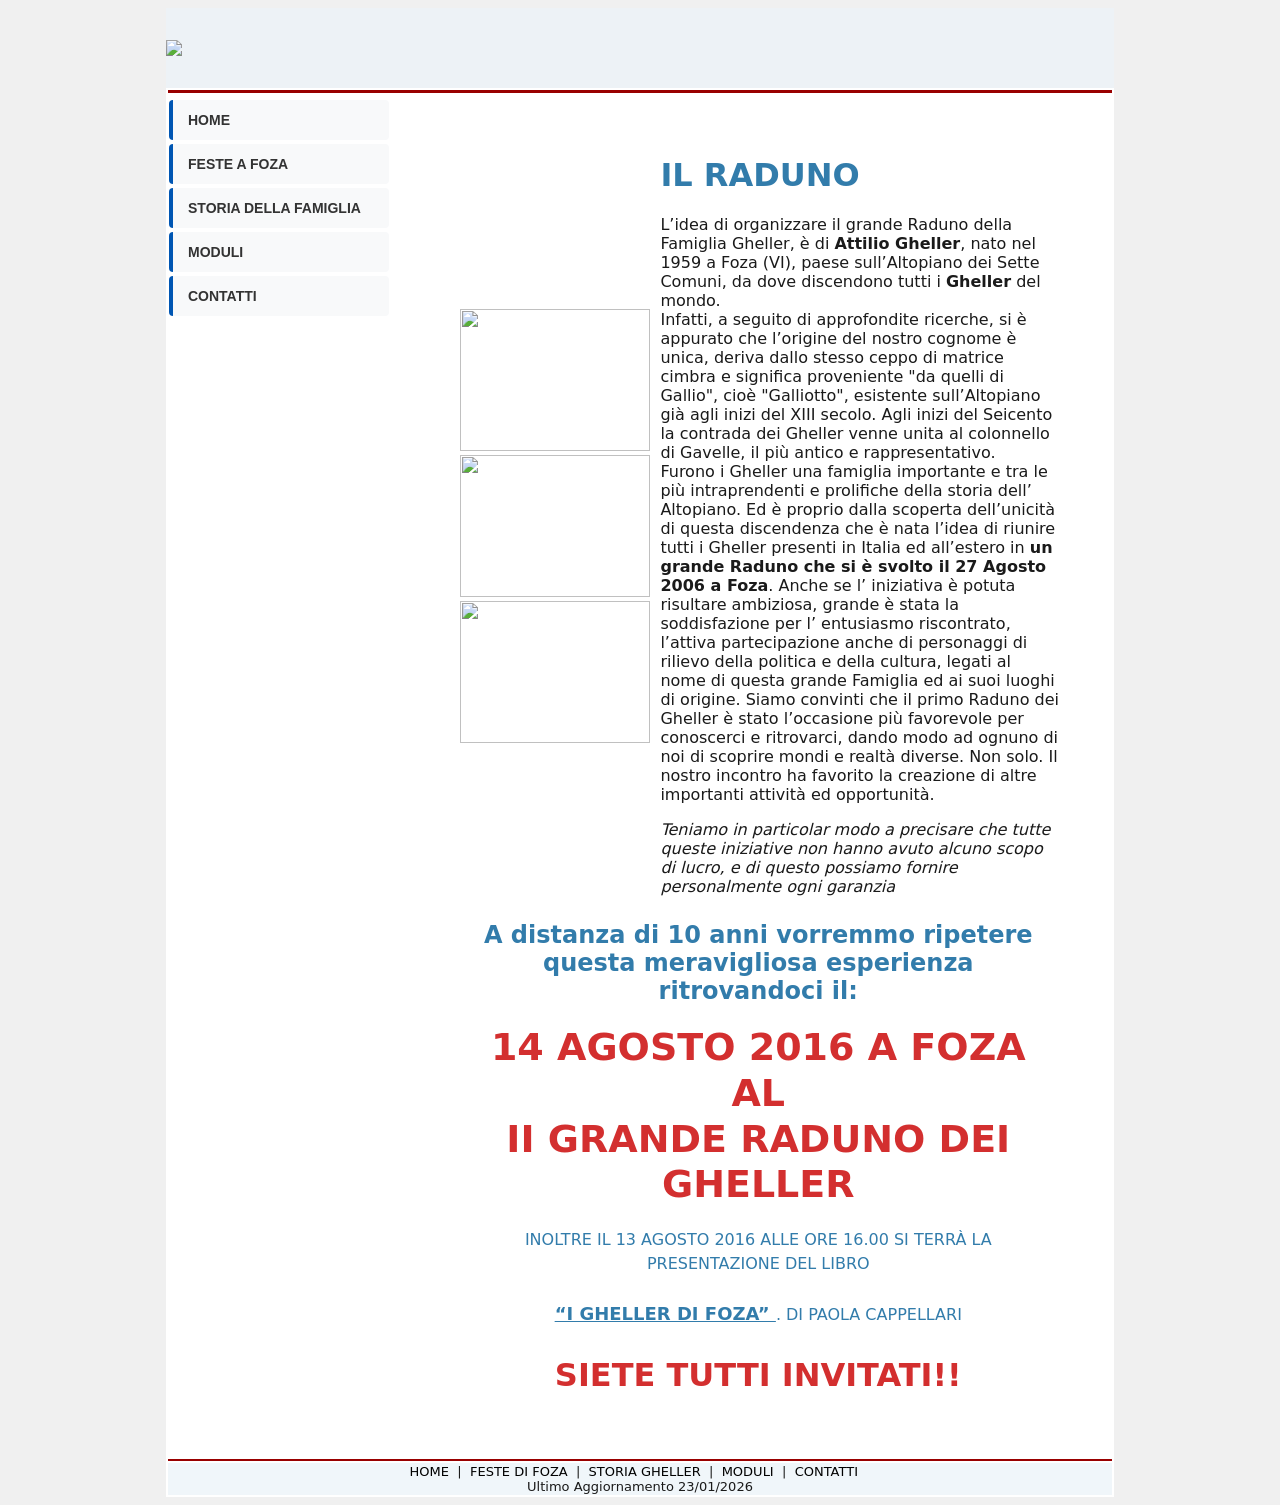
==== index.html @ f378d57a "Add files via upload" ====
<html>
<head>
	<link rel="stylesheet" type="text/css" href="main.css">
	<script type="text/javascript" src="/gheller/j/gm.js"></script>
	<script type="text/javascript" src="</gheller/j/script.js"></script>
	<script type="text/javascript" src="/gheller/j/scroller.js"></script>
	<title>Gheller</title>
	<meta http-equiv="Content-Type" content="text/html; charset=utf-8">
	<meta http-equiv="Pragma" content="no-cache" />
	<meta http-equiv="cache-control" content="max-age=0" />
	<meta http-equiv="cache-control" content="no-cache" />
	<meta http-equiv="expires" content="0" />
	<meta http-equiv="expires" content="Tue, 01 Jan 1980 1:00:00 GMT" />
</head>

<body bgcolor="#F0F0F0">
	<!-- logo -->
	<table align="center" width="75%"  border="0" cellspacing="0" cellpadding="0"	bgcolor="#FFFFFF" bordercolor="#FFFFFF">
		<tr  height="80" bgcolor="#EDF2F6" >
			<td colspan="2" align="left" >
				<img src="Images/logowide_gheller_left.jpg"  >
			</td>
			<td colspan="2" bgcolor="#EDF2F6"  >
				
			</td>
		</tr>
	</table>
	<table align="center" width="75%" height="100%" border="0" bgcolor="#FFFFFF" bordercolor="#FFFFFF">
		<tr>
			<td bgcolor="#990000" height="3" colspan="4"></td>
		</tr>
		<tr>
			<td width="200" valign="top" bgcolor="#FFFFFF" bordercolor="#FFFFFF">
<!-- MENU -->
				<table border="0" width="220" cellspacing="0" cellpadding="0" style="font-family: 'Segoe UI', Arial, sans-serif; border-collapse: separate; border-spacing: 0 4px;">
    
				    <tr>
				        <td align="left" bgcolor="#f8f9fa" 
				            style="padding: 0; border-left: 4px solid #0056b3; border-radius: 4px; transition: 0.2s;" 
				            onmouseover="this.style.backgroundColor='#e9ecef'; this.style.borderLeftColor='#003d7a'" 
				            onmouseout="this.style.backgroundColor='#f8f9fa'; this.style.borderLeftColor='#0056b3'">
				            <a href="index.html" style="text-decoration: none; color: #333; font-size: 14px; font-weight: bold; display: block; padding: 12px 15px; width: 100%;">
				                HOME
				            </a>
				        </td>
				    </tr>
				
				    <tr>
				        <td align="left" bgcolor="#f8f9fa" 
				            style="padding: 0; border-left: 4px solid #0056b3; border-radius: 4px; transition: 0.2s;" 
				            onmouseover="this.style.backgroundColor='#e9ecef'; this.style.borderLeftColor='#003d7a'" 
				            onmouseout="this.style.backgroundColor='#f8f9fa'; this.style.borderLeftColor='#0056b3'">
				            <a href="feste.html" style="text-decoration: none; color: #333; font-size: 14px; font-weight: bold; display: block; padding: 12px 15px; width: 100%;">
				                FESTE A FOZA
				            </a>
				        </td>
				    </tr>
				
				    <tr>
				        <td align="left" bgcolor="#f8f9fa" 
				            style="padding: 0; border-left: 4px solid #0056b3; border-radius: 4px; transition: 0.2s;" 
				            onmouseover="this.style.backgroundColor='#e9ecef'; this.style.borderLeftColor='#003d7a'" 
				            onmouseout="this.style.backgroundColor='#f8f9fa'; this.style.borderLeftColor='#0056b3'">
				            <a href="storiaGheller.html" style="text-decoration: none; color: #333; font-size: 14px; font-weight: bold; display: block; padding: 12px 15px; width: 100%;">
				                STORIA DELLA FAMIGLIA
				            </a>
				        </td>
				    </tr>
				
				    <tr>
				        <td align="left" bgcolor="#f8f9fa" 
				            style="padding: 0; border-left: 4px solid #0056b3; border-radius: 4px; transition: 0.2s;" 
				            onmouseover="this.style.backgroundColor='#e9ecef'; this.style.borderLeftColor='#003d7a'" 
				            onmouseout="this.style.backgroundColor='#f8f9fa'; this.style.borderLeftColor='#0056b3'">
				            <a href="moduli.html" style="text-decoration: none; color: #333; font-size: 14px; font-weight: bold; display: block; padding: 12px 15px; width: 100%;">
				                MODULI
				            </a>
				        </td>
				    </tr>
				
				    <tr>
				        <td align="left" bgcolor="#f8f9fa" 
				            style="padding: 0; border-left: 4px solid #0056b3; border-radius: 4px; transition: 0.2s;" 
				            onmouseover="this.style.backgroundColor='#e9ecef'; this.style.borderLeftColor='#003d7a'" 
				            onmouseout="this.style.backgroundColor='#f8f9fa'; this.style.borderLeftColor='#0056b3'">
				            <a href="contatti.html" style="text-decoration: none; color: #333; font-size: 14px; font-weight: bold; display: block; padding: 12px 15px; width: 100%;">
				                CONTATTI
				            </a>
				        </td>
				    </tr>
				</table>
<!-- FINE MENU -->

			</td>
			<td width="5%" bgcolor="#FFFFFF" bordercolor="#FFFFFF"/>
			<td width="65%" valign="top" align="left"
				background="Images/carta intestata foza gray.jpg"><br> <br>
				<br>
				<table width="100%" border="0">
					<tr>
						<td width="26%">
							<table>
								<tr>
									<td><a href="Images/DSCN0754.JPG"> <img
											src="images/thumbnails/DSCN0754_thumb.JPG" align=left
											border="0" vspace=0 width="190" height="142">
									</a></td>
								</tr>
								<tr>
									<td><a href="Images/home_chiesa.png"> <img
											src="images/home_chiesa.png" align=left border="0" vspace=0
											width="190" height="142">
									</a></td>
								</tr>
								<tr>
									<td><a href="Images/DSCN1181.JPG"> <img
											src="images/thumbnails/DSCN1181_thumb.JPG" align=left
											border="0" vspace=0 width="190" height="142">
									</a>
							</table>
						</td>
						<td width="74%" valign="top"><font size="3">
								<h1>IL RADUNO</h1>
								L’idea di organizzare il grande
								Raduno della Famiglia Gheller, è di <b>Attilio Gheller</b>, nato
								nel 1959 a Foza (VI), paese sull’Altopiano dei Sette Comuni, da
								dove discendono tutti i <b>Gheller</b> del mondo.<br />
								Infatti, a seguito di approfondite ricerche, si è appurato che
								l’origine del nostro cognome è unica, deriva dallo stesso ceppo
								di matrice cimbra e significa proveniente "da quelli di Gallio",
								cioè "Galliotto", esistente sull’Altopiano già agli inizi del
								XIII secolo. Agli inizi del Seicento la contrada dei Gheller
								venne unita al colonnello di Gavelle, il più antico e
								rappresentativo.<br /> Furono i Gheller una famiglia importante
								e tra le più intraprendenti e prolifiche della storia dell’
								Altopiano. Ed è proprio dalla scoperta dell’unicità di questa
								discendenza che è nata l’idea di riunire tutti i Gheller
								presenti in Italia ed all’estero in <b>un grande Raduno che
									si è svolto il 27 Agosto 2006 a Foza</b>. Anche se l’ iniziativa è
								potuta risultare ambiziosa, grande è stata la soddisfazione per
								l’ entusiasmo riscontrato, l’attiva partecipazione anche di
								personaggi di rilievo della politica e della cultura, legati al
								nome di questa grande Famiglia ed ai suoi luoghi di origine.
								Siamo convinti che il primo Raduno dei Gheller è stato
								l’occasione più favorevole per conoscerci e ritrovarci, dando
								modo ad ognuno di noi di scoprire mondi e realtà diverse. Non
								solo. Il nostro incontro ha favorito la creazione di altre
								importanti attività ed opportunità.
								<p>
									<em>
										Teniamo in particolar modo a precisare che tutte queste iniziative non hanno avuto
										alcuno scopo di lucro, e di questo possiamo fornire personalmente ogni garanzia
									</em> 
								</p>
						 </td>
					</tr>
				</table>
				<table width="100%" border="0">
					<tr>
						<td colspan="2" width="74%" valign="top" align="center" style="padding: 20px; font-family: system-ui, -apple-system, sans-serif;">
    						<h2 style="color:#327cab">
    							<strong>A distanza di 10 anni vorremmo ripetere questa meravigliosa esperienza ritrovandoci il:</strong> 
    						</h2>	
						    <div style="color:#d32f2f; font-size: 38px !important; font-weight: bold; line-height: 1.2; margin-bottom: 20px;">
						        14 AGOSTO 2016 A FOZA AL<br>
						        II GRANDE RADUNO DEI GHELLER
						    </div>
						
						    <div style="color: #327cab; font-size: 16px; line-height: 1.5;">
						        INOLTRE IL 13 AGOSTO 2016 ALLE ORE 16.00 SI TERRÀ LA PRESENTAZIONE DEL LIBRO <br/> <br/>
						        <span style="font-size: 18px; text-decoration: underline; font-weight: bold;">
						            &ldquo;I GHELLER DI FOZA&rdquo; 
						        </span>. DI PAOLA CAPPELLARI
						        <br/><br/>
						    </div>
						
						    <div style="color: #d32f2f; line-height: 1.5;">
						        <span style="font-size: 32px; font-weight: bold;">SIETE TUTTI INVITATI!!</span>
						    </div>
						</td>
					</tr>
				</table>

				<p>
					<br></td>
			<td width="5%" valign="top" bgcolor='#ffffff'/>
		</tr>
		<tr>
			<td bgcolor="#990000" height="1%" colspan="4"></td>
		</tr>
		<!-- Footer -->
		<tr>
			<td height="1%" colspan="4" align="center" bgcolor="#f0f6fa">
				<font size='2'> 
					<a href="index.html">HOME</a>&nbsp; |&nbsp;
					<a href="feste.html"> FESTE DI FOZA</a>&nbsp; |&nbsp; 
					<a href="storiagheller.html"> STORIA GHELLER</a>&nbsp; |&nbsp; 
					<a href="moduli.html">MODULI</a>&nbsp; |&nbsp; <a href="contatti.html">CONTATTI</a>&nbsp;
					&nbsp; <br> Ultimo Aggiornamento 23/01/2026
				</font>
			</td>
		</tr>
	</table>
</body>
</html>
---- main.css ----
/* Font Moderno e Base */
body {
  font-family: system-ui, -apple-system, "Segoe UI", Roboto, sans-serif;
  font-size: 14px; /* Circa 10.5pt, molto più leggibile */
  color: #1a1a1a;
  line-height: 1.5;
}

/* Gestione Link Globale */
a {
  text-decoration: none;
  transition: color 0.2s ease;
}

a:link, a:visited {
  color: #000000;
}

a:hover, a:active {
  color: #2765a1;
}

/* Classi specifiche per i link (Refactoring) */
.link1 td, .link1 body { color: #1a1a1a; }
.link1 a { text-decoration: underline; }
.link1 a:link, .link1 a:visited { color: #1a1a1a; }
.link1 a:hover { color: #000000; }
.link1 a:active { color: #990000; }

.link2 td, .link2 body { color: #000000; }
.link2 a { text-decoration: underline; }
.link2 a:link { color: #3366FF; }
.link2 a:hover { color: #c0c0c0; }
.link2 a:active { color: #990000; }

/* Input e Pulsanti */
input.pulsante {
  background: #f4f4f4;
  height: 28px; /* Leggermente più alto per il touch */
  padding: 0 15px;
  font-size: 13px;
  font-family: inherit;
  color: #000000;
  border: 1px solid #ccc;
  border-radius: 4px; /* Angoli leggermente smussati */
  cursor: pointer;
  transition: all 0.2s;
}

input.pulsante:hover {
  background: #e0e0e0;
  border-color: #888;
}

/* Bordi */
#bordo, #bordoBordeaux {
  border: 1px solid #990000;
}

#bordoWhite {
  border: 3px solid #ffffff;
  box-shadow: 0 2px 5px rgba(0,0,0,0.1); /* Aggiunge profondità */
}

/* Sfondi e Layout */
.tabellaEsterna {
  background: white url('images/carta intestata foza gray.jpg') no-repeat;
  background-size: cover; /* Assicura che l'immagine scali bene */
}

#immagineMenu { background: white url('images/tablewww.jpg') no-repeat; }
#immagineMenuBottom { background: white url('images/tablewww_bottom.jpg') no-repeat; }

/* Scroller e Controlli */
#scroller {
  position: relative;
  overflow: hidden;
  width: 100%;
  border: 1px solid #ddd;
  border-radius: 8px;
}

#controls {
  display: none;
  text-align: center;
  padding: 10px;
}

#tag {
  margin: 5px 0;
  color: #333;
}

/* Utility classes */
.myStyle {
  width: 100%;
  height: 100%;
}

#underline { 
  text-decoration: underline; 
}

h1 {
	
color: #327cab;	
}
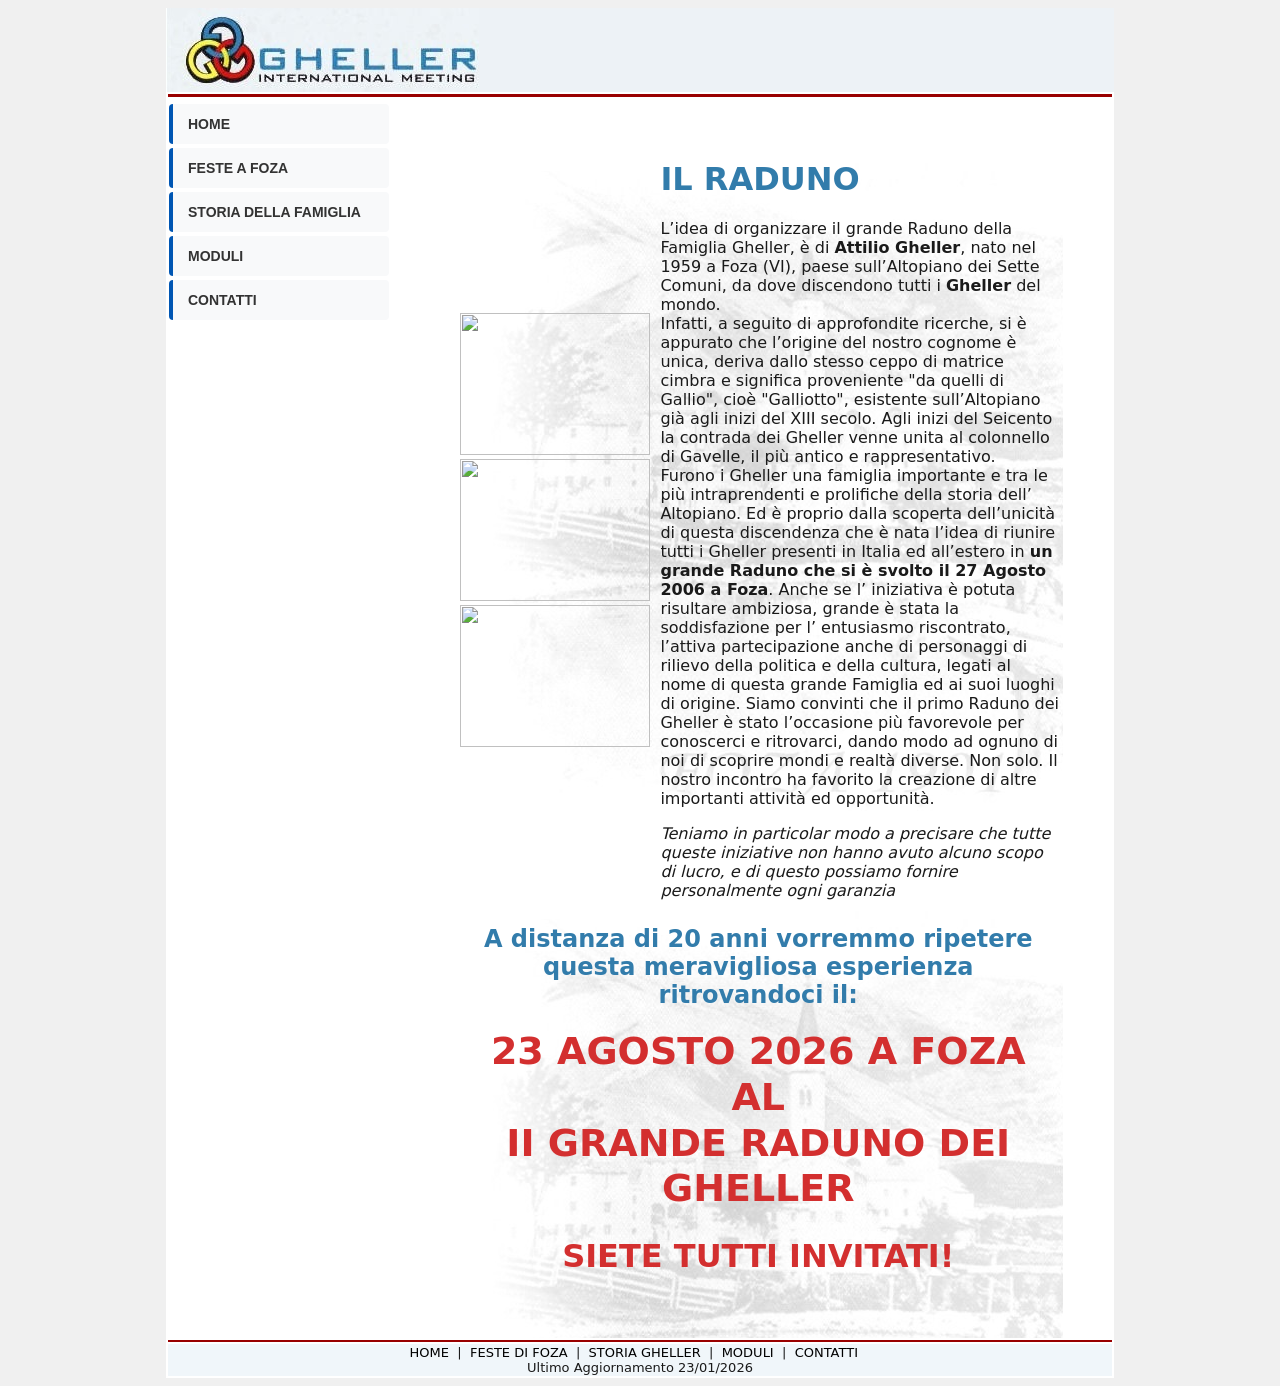
==== commit a175c2f5: "Add files via upload" ====
--- a/index.html
+++ b/index.html
@@ -159,23 +159,15 @@
 					<tr>
 						<td colspan="2" width="74%" valign="top" align="center" style="padding: 20px; font-family: system-ui, -apple-system, sans-serif;">
     						<h2 style="color:#327cab">
-    							<strong>A distanza di 10 anni vorremmo ripetere questa meravigliosa esperienza ritrovandoci il:</strong> 
+    							<strong>A distanza di 20 anni vorremmo ripetere questa meravigliosa esperienza ritrovandoci il:</strong> 
     						</h2>	
 						    <div style="color:#d32f2f; font-size: 38px !important; font-weight: bold; line-height: 1.2; margin-bottom: 20px;">
-						        14 AGOSTO 2016 A FOZA AL<br>
+						        23 AGOSTO 2026 A FOZA AL<br>
 						        II GRANDE RADUNO DEI GHELLER
 						    </div>
 						
-						    <div style="color: #327cab; font-size: 16px; line-height: 1.5;">
-						        INOLTRE IL 13 AGOSTO 2016 ALLE ORE 16.00 SI TERRÀ LA PRESENTAZIONE DEL LIBRO <br/> <br/>
-						        <span style="font-size: 18px; text-decoration: underline; font-weight: bold;">
-						            &ldquo;I GHELLER DI FOZA&rdquo; 
-						        </span>. DI PAOLA CAPPELLARI
-						        <br/><br/>
-						    </div>
-						
 						    <div style="color: #d32f2f; line-height: 1.5;">
-						        <span style="font-size: 32px; font-weight: bold;">SIETE TUTTI INVITATI!!</span>
+						        <span style="font-size: 32px; font-weight: bold;">SIETE TUTTI INVITATI!</span>
 						    </div>
 						</td>
 					</tr>
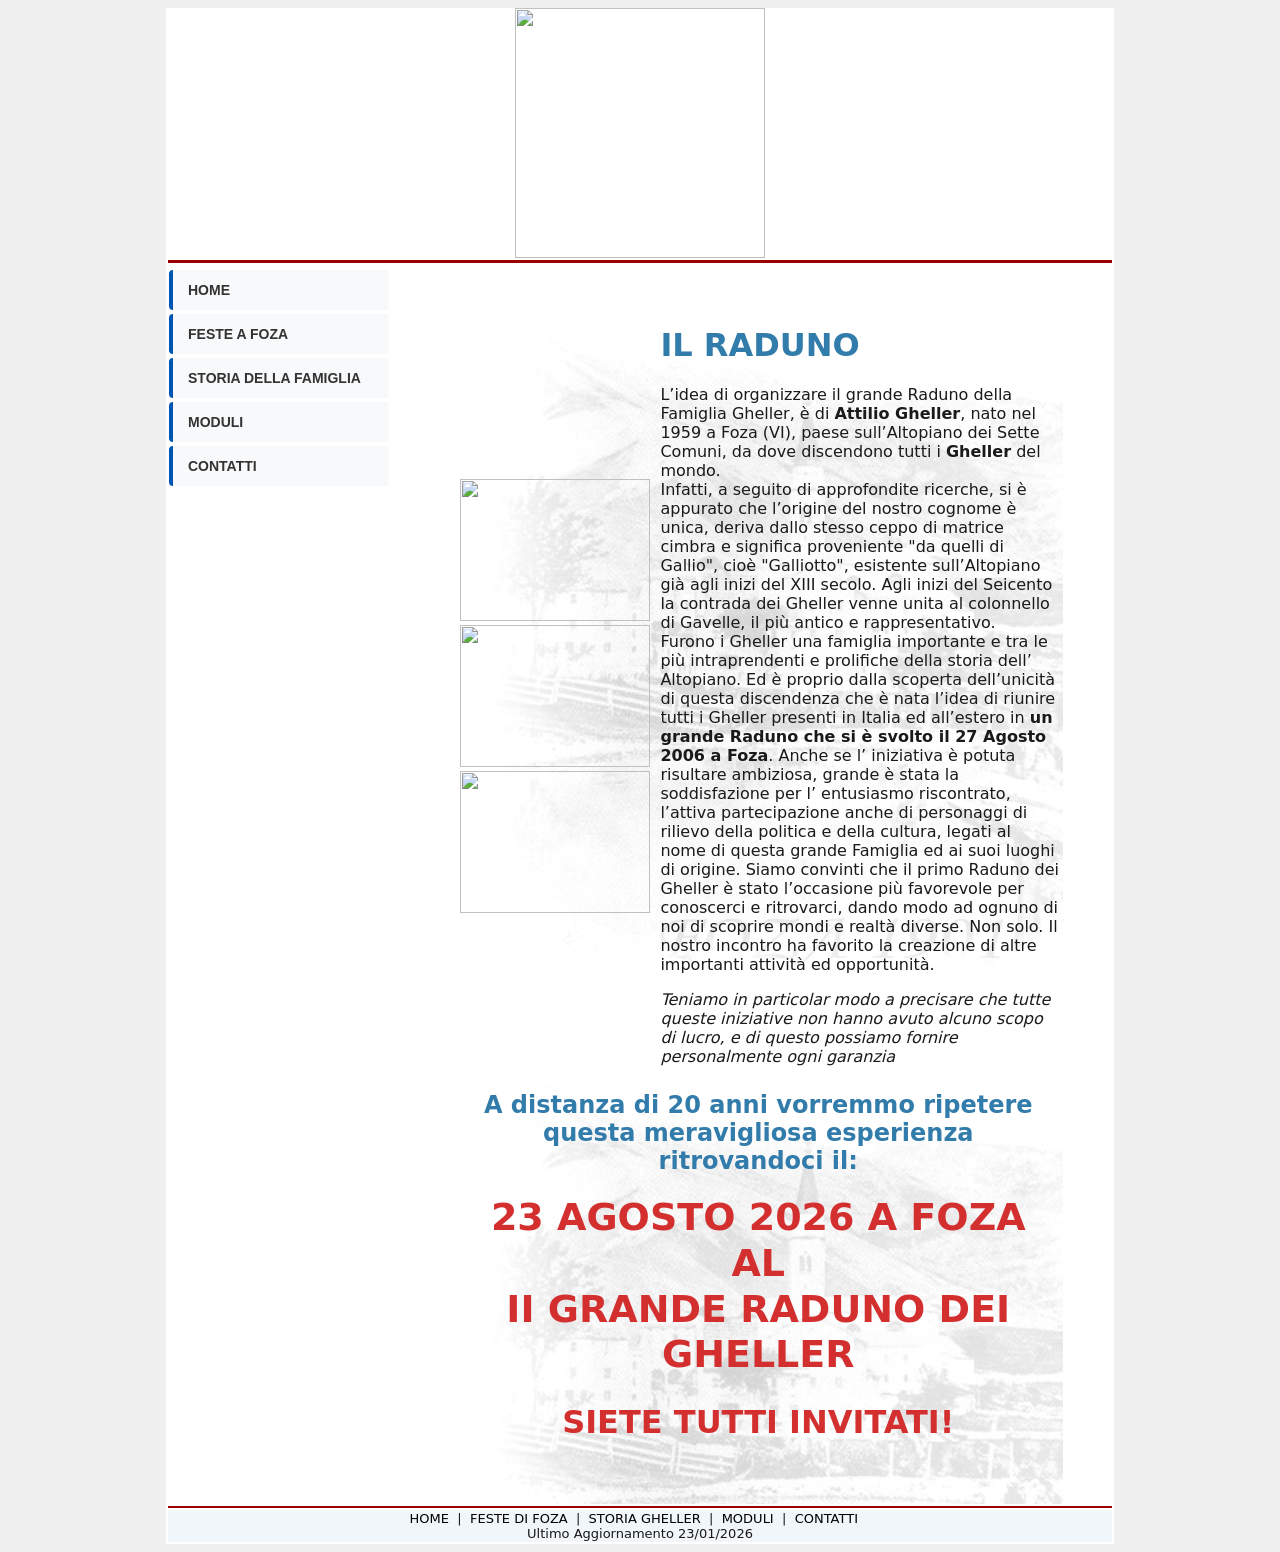
==== commit 2d8e8dff: "Add files via upload" ====
--- a/index.html
+++ b/index.html
@@ -16,12 +16,9 @@
 <body bgcolor="#F0F0F0">
 	<!-- logo -->
 	<table align="center" width="75%"  border="0" cellspacing="0" cellpadding="0"	bgcolor="#FFFFFF" bordercolor="#FFFFFF">
-		<tr  height="80" bgcolor="#EDF2F6" >
-			<td colspan="2" align="left" >
-				<img src="Images/logowide_gheller_left.jpg"  >
-			</td>
-			<td colspan="2" bgcolor="#EDF2F6"  >
-				
+		<tr height="80" bgcolor="#EDF2F6" >
+			<td colspan="2" align="center" style="background-color: white;">
+				<img style="height: 250px" src="Images/logo_2026_2.png"  >
 			</td>
 		</tr>
 	</table>
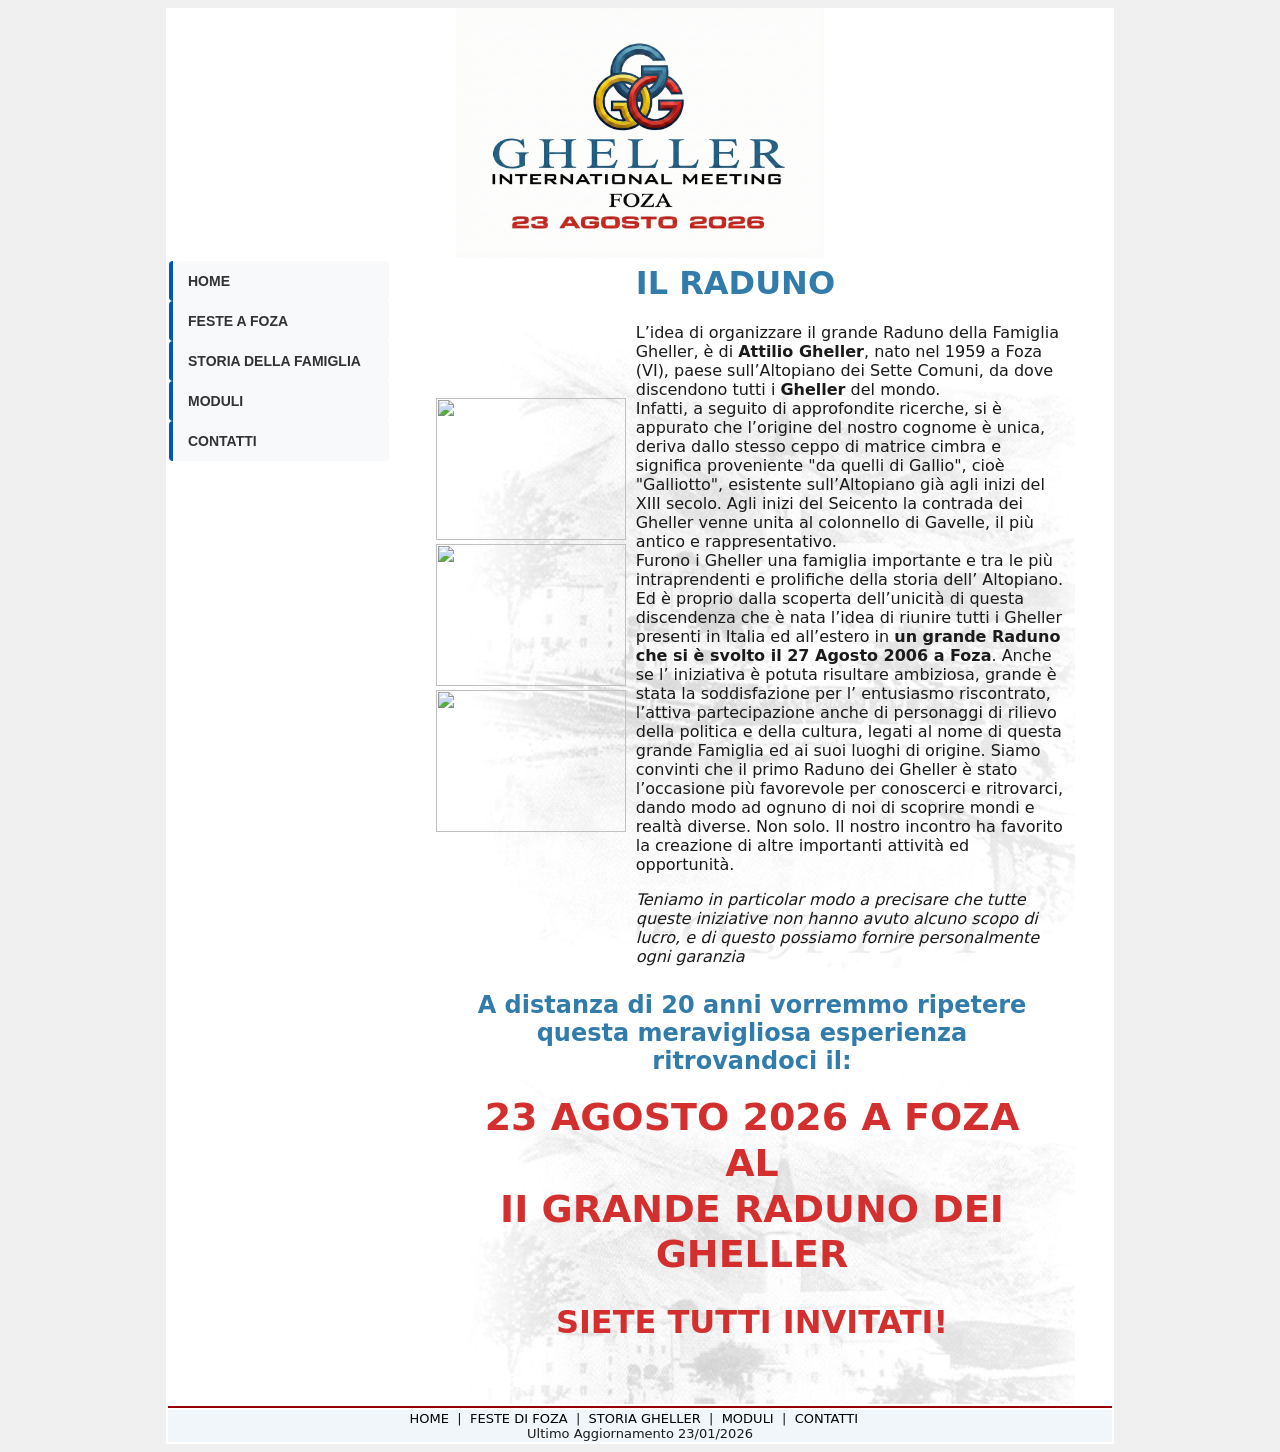
==== commit 096b9fc7: "Add files via upload" ====
--- a/index.html
+++ b/index.html
@@ -24,12 +24,9 @@
 	</table>
 	<table align="center" width="75%" height="100%" border="0" bgcolor="#FFFFFF" bordercolor="#FFFFFF">
 		<tr>
-			<td bgcolor="#990000" height="3" colspan="4"></td>
-		</tr>
-		<tr>
 			<td width="200" valign="top" bgcolor="#FFFFFF" bordercolor="#FFFFFF">
 <!-- MENU -->
-				<table border="0" width="220" cellspacing="0" cellpadding="0" style="font-family: 'Segoe UI', Arial, sans-serif; border-collapse: separate; border-spacing: 0 4px;">
+				<table border="0" width="220" cellspacing="0" cellpadding="0" style="font-family: 'Segoe UI', Arial, sans-serif; ">
     
 				    <tr>
 				        <td align="left" bgcolor="#f8f9fa" 
@@ -87,12 +84,9 @@
 				    </tr>
 				</table>
 <!-- FINE MENU -->
-
 			</td>
-			<td width="5%" bgcolor="#FFFFFF" bordercolor="#FFFFFF"/>
-			<td width="65%" valign="top" align="left"
-				background="Images/carta intestata foza gray.jpg"><br> <br>
-				<br>
+			<td width="5%" bgcolor="#FFFFFF" bordercolor="#FFFFFF" />
+			<td width="80%" valign="top" align="left" background="Images/carta intestata foza gray.jpg">
 				<table width="100%" border="0">
 					<tr>
 						<td width="26%">
@@ -116,7 +110,7 @@
 									</a>
 							</table>
 						</td>
-						<td width="74%" valign="top"><font size="3">
+						<td width="74%" valign="top" > 
 								<h1>IL RADUNO</h1>
 								L’idea di organizzare il grande
 								Raduno della Famiglia Gheller, è di <b>Attilio Gheller</b>, nato
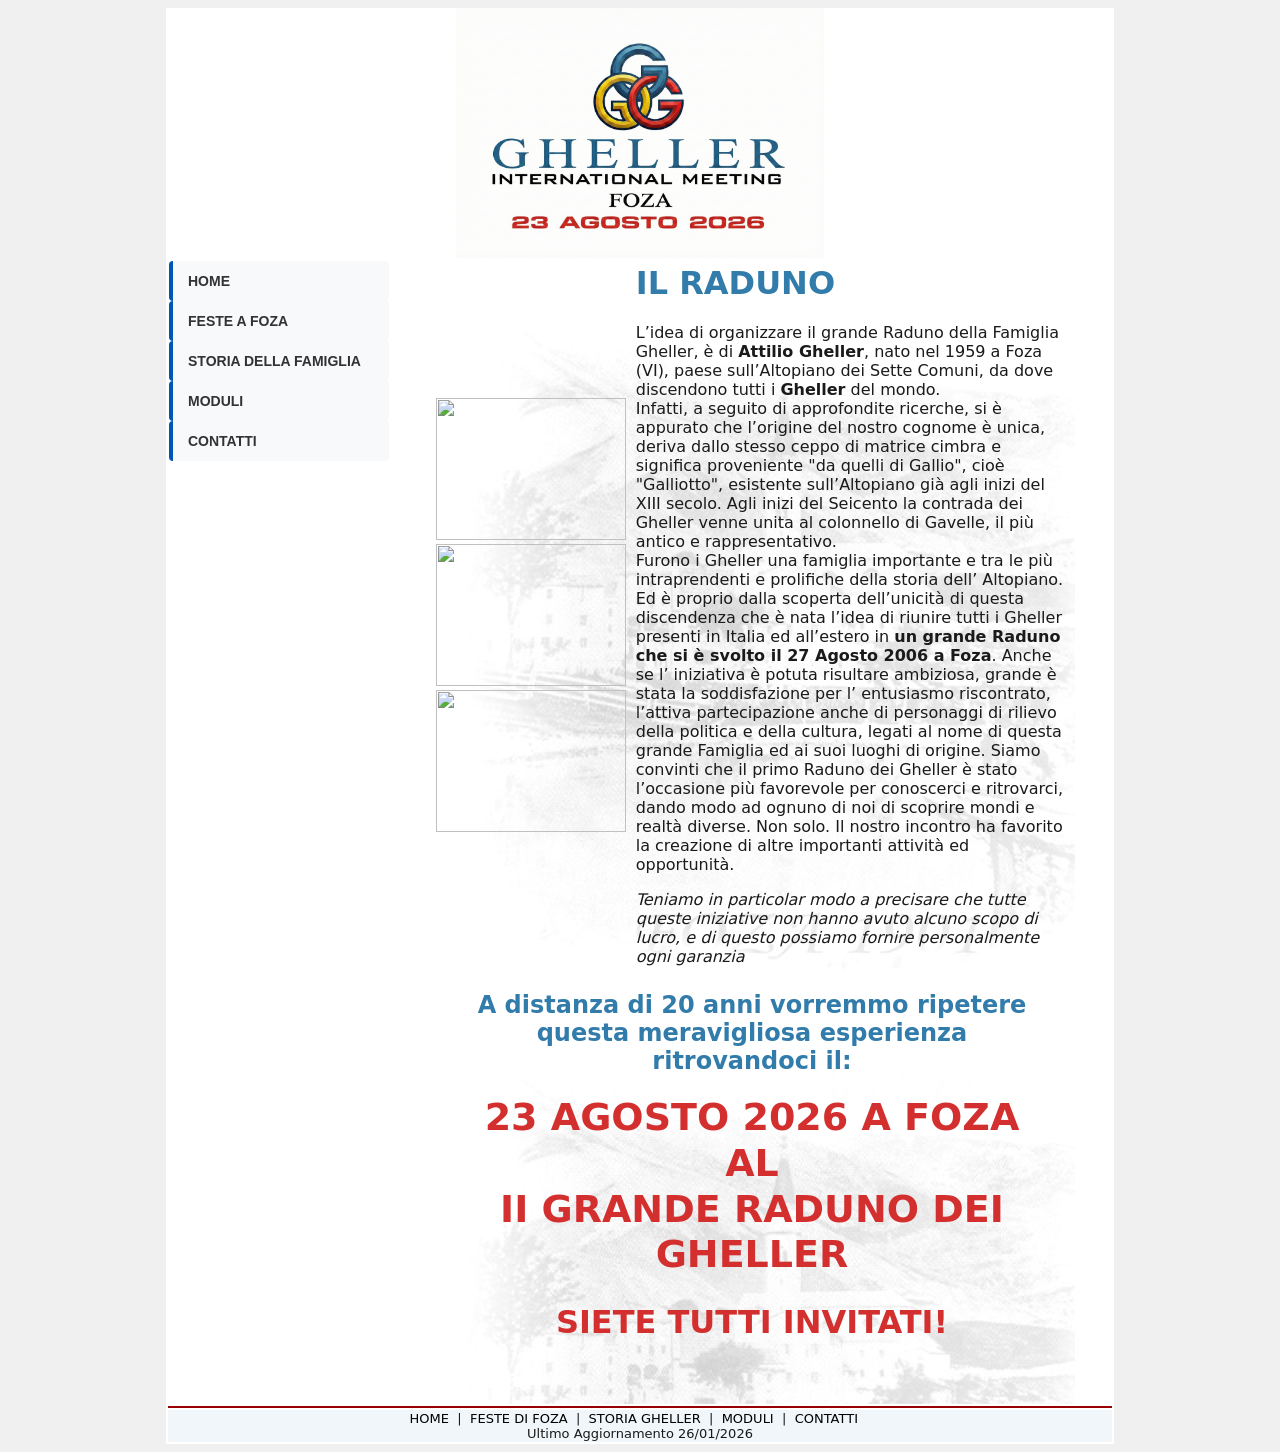
==== commit 80a941dc: "Add files via upload" ====
--- a/index.html
+++ b/index.html
@@ -179,7 +179,7 @@
 					<a href="feste.html"> FESTE DI FOZA</a>&nbsp; |&nbsp; 
 					<a href="storiagheller.html"> STORIA GHELLER</a>&nbsp; |&nbsp; 
 					<a href="moduli.html">MODULI</a>&nbsp; |&nbsp; <a href="contatti.html">CONTATTI</a>&nbsp;
-					&nbsp; <br> Ultimo Aggiornamento 23/01/2026
+					&nbsp; <br> Ultimo Aggiornamento 26/01/2026
 				</font>
 			</td>
 		</tr>
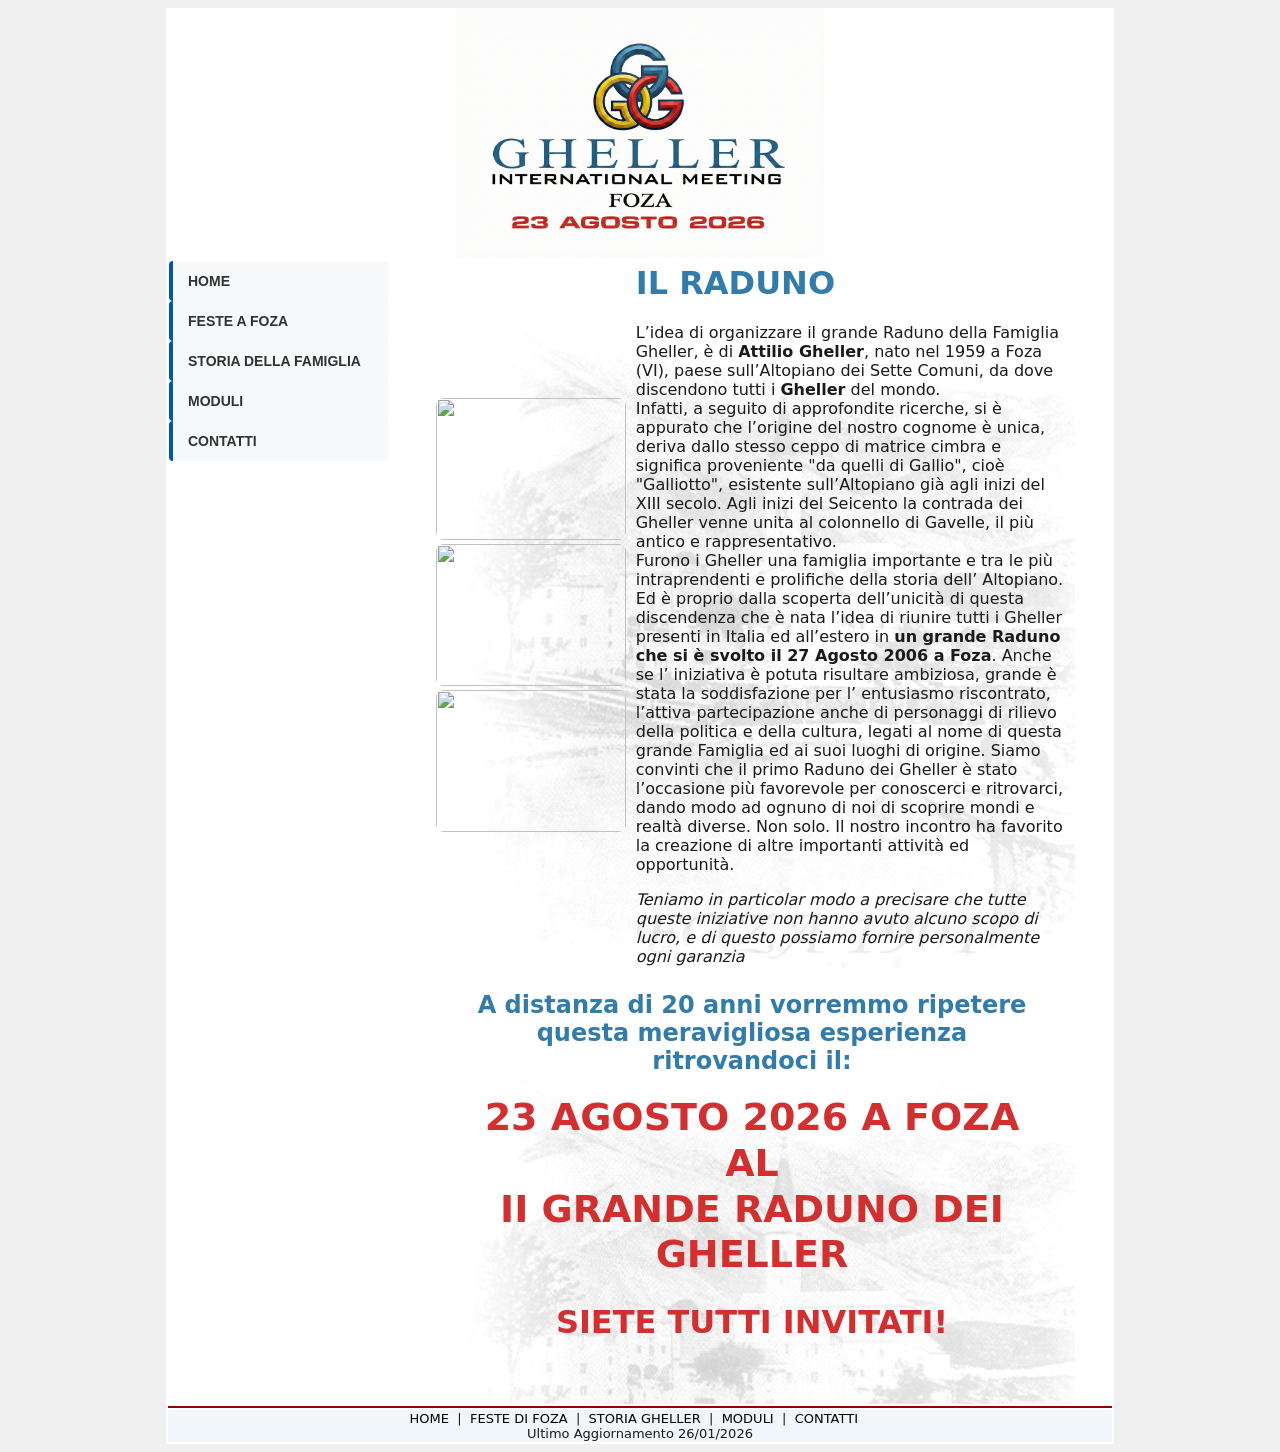
==== commit 8382265e: "Add files via upload" ====
--- a/index.html
+++ b/index.html
@@ -89,28 +89,28 @@
 			<td width="80%" valign="top" align="left" background="Images/carta intestata foza gray.jpg">
 				<table width="100%" border="0">
 					<tr>
-						<td width="26%">
+						<td width="15%">
 							<table>
 								<tr>
-									<td><a href="Images/DSCN0754.JPG"> <img
-											src="images/thumbnails/DSCN0754_thumb.JPG" align=left
-											border="0" vspace=0 width="190" height="142">
+									<td><a href="images/2026/hp_foto piazza senza auto.png"> <img
+											src="images/2026/hp_foto piazza senza auto.png" align=left
+											border="0" vspace=0 width="190" height="142" style="border-radius: 8px;">
 									</a></td>
 								</tr>
 								<tr>
-									<td><a href="Images/home_chiesa.png"> <img
-											src="images/home_chiesa.png" align=left border="0" vspace=0
-											width="190" height="142">
+									<td><a href="images/2026/hp_foza con tramonto.png"> <img
+											src="images/2026/hp_foza con tramonto.png" align=left border="0" vspace=0
+											width="190" height="142" style="border-radius: 8px;">
 									</a></td>
 								</tr>
 								<tr>
-									<td><a href="Images/DSCN1181.JPG"> <img
-											src="images/thumbnails/DSCN1181_thumb.JPG" align=left
-											border="0" vspace=0 width="190" height="142">
+									<td><a href="images/2026/hp_foza con arcobaleno.png"> <img
+											src="images/2026/hp_foza con arcobaleno.png" align=left
+											border="0" vspace=0 width="190" height="142" style="border-radius: 8px;">
 									</a>
 							</table>
 						</td>
-						<td width="74%" valign="top" > 
+						<td width="80%" valign="top" > 
 								<h1>IL RADUNO</h1>
 								L’idea di organizzare il grande
 								Raduno della Famiglia Gheller, è di <b>Attilio Gheller</b>, nato
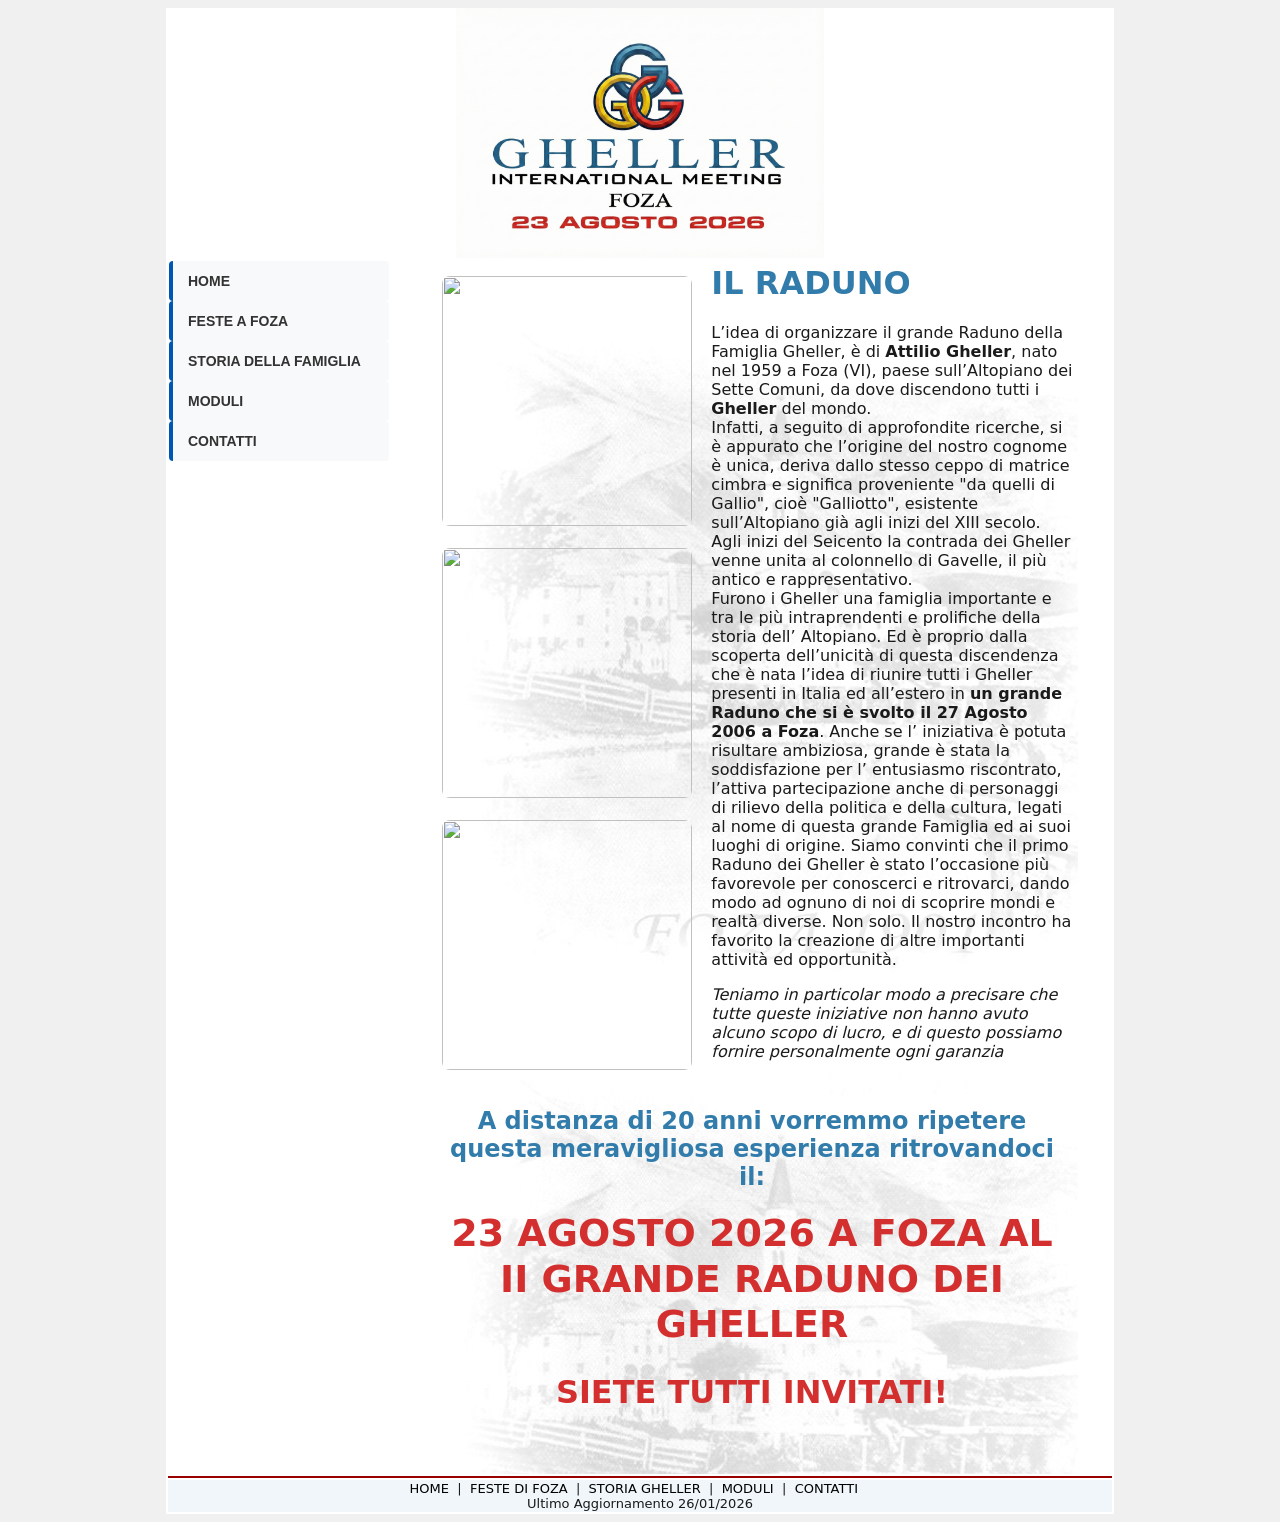
==== commit c1ac6eb4: "Add files via upload" ====
--- a/index.html
+++ b/index.html
@@ -92,21 +92,21 @@
 						<td width="15%">
 							<table>
 								<tr>
-									<td><a href="images/2026/hp_foto piazza senza auto.png"> <img
+									<td style="padding: 10px"><a href="images/2026/hp_foto piazza senza auto.png"> <img
 											src="images/2026/hp_foto piazza senza auto.png" align=left
-											border="0" vspace=0 width="190" height="142" style="border-radius: 8px;">
+											border="0" vspace=0 width="250"  style="border-radius: 8px;">
 									</a></td>
 								</tr>
 								<tr>
-									<td><a href="images/2026/hp_foza con tramonto.png"> <img
+									<td style="padding: 10px"><a href="images/2026/hp_foza con tramonto.png"> <img
 											src="images/2026/hp_foza con tramonto.png" align=left border="0" vspace=0
-											width="190" height="142" style="border-radius: 8px;">
+											width="250" style="border-radius: 8px;">
 									</a></td>
 								</tr>
 								<tr>
-									<td><a href="images/2026/hp_foza con arcobaleno.png"> <img
+									<td style="padding: 10px"><a href="images/2026/hp_foza con arcobaleno.png"> <img
 											src="images/2026/hp_foza con arcobaleno.png" align=left
-											border="0" vspace=0 width="190" height="142" style="border-radius: 8px;">
+											border="0" vspace=0 width="250" style="border-radius: 8px;">
 									</a>
 							</table>
 						</td>
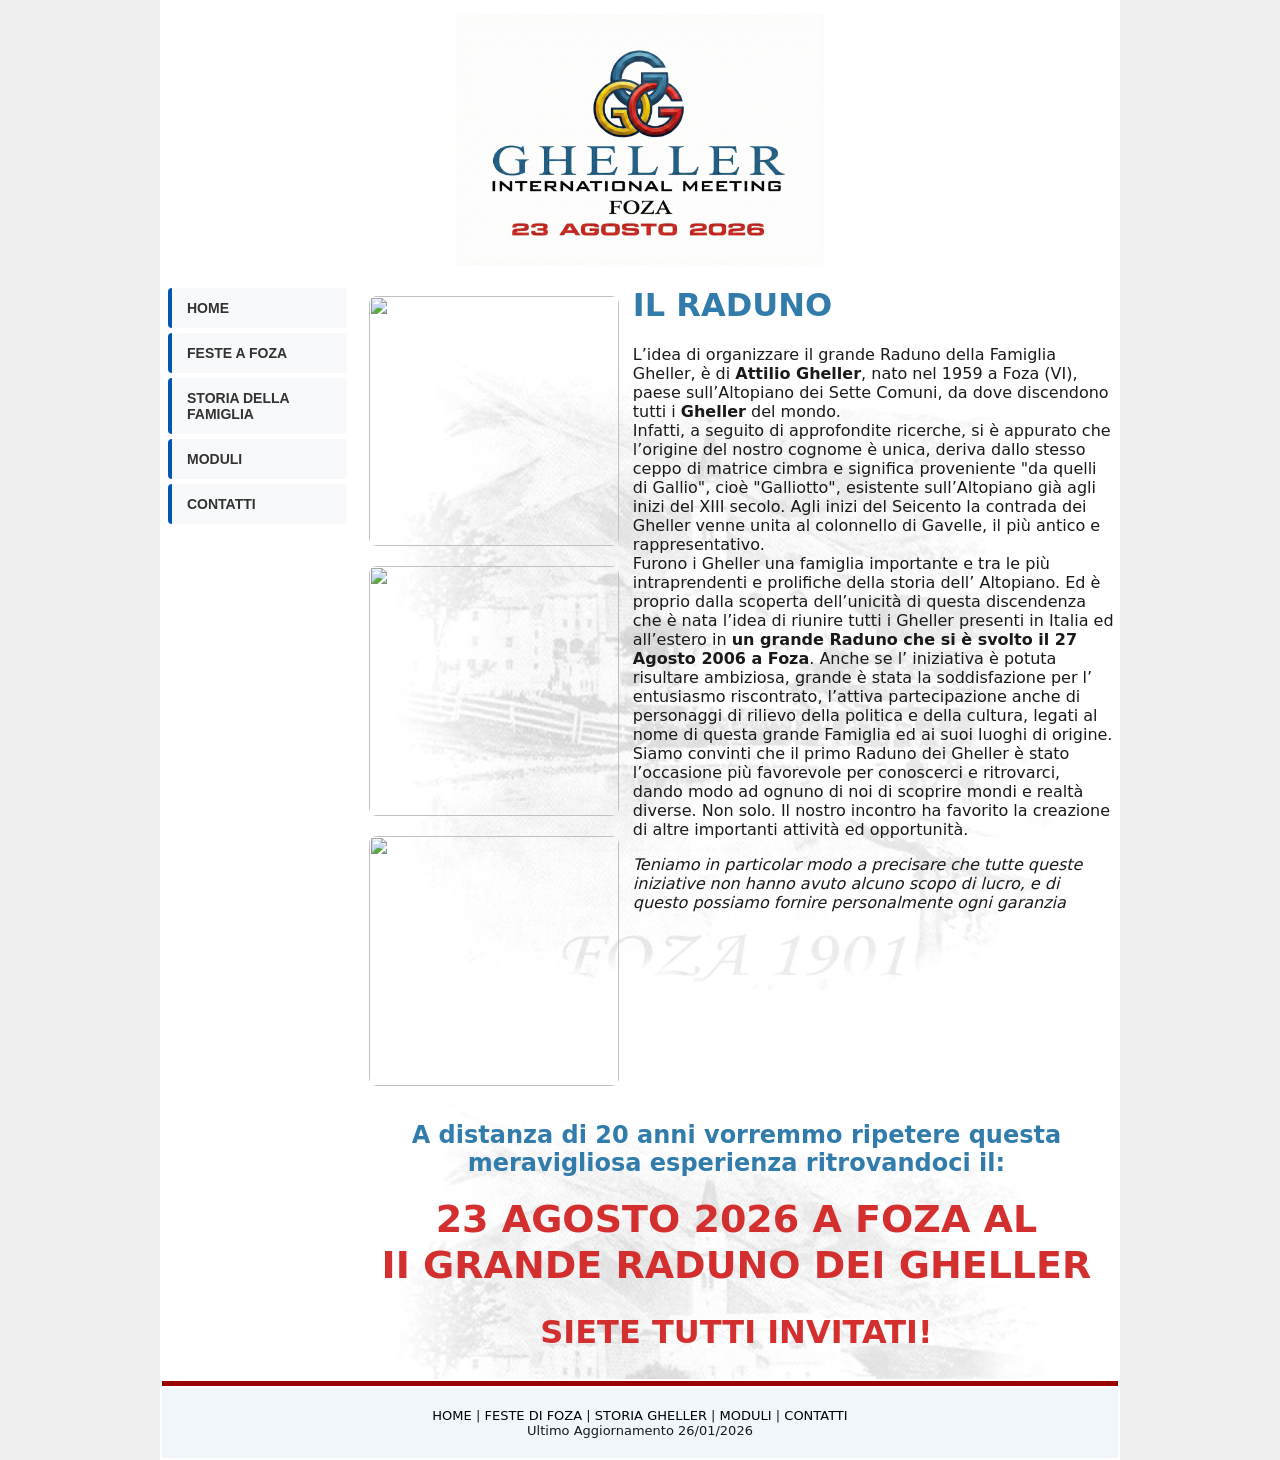
==== commit 8abdfb2b: "Add files via upload" ====
--- a/index.html
+++ b/index.html
@@ -4,110 +4,140 @@
 	<script type="text/javascript" src="/gheller/j/gm.js"></script>
 	<script type="text/javascript" src="</gheller/j/script.js"></script>
 	<script type="text/javascript" src="/gheller/j/scroller.js"></script>
-	<title>Gheller</title>
-	<meta http-equiv="Content-Type" content="text/html; charset=utf-8">
-	<meta http-equiv="Pragma" content="no-cache" />
+	<title>Storia Gheller</title>
+	<meta http-equiv="Content-Type"  content="text/html; charset=utf-8">
+    
+    <meta name="viewport" content="width=device-width, initial-scale=1.0">
+    <style>
+        @media only screen and (max-width: 850px) {
+            /* Forza le tabelle a occupare tutto lo schermo */
+            table[width="75%"], table { width: 100% !important; table-layout: auto !important; }
+            
+            /* Incolonna Logo, Menu e Testo uno sotto l'altro */
+            tr, td { 
+                display: block !important; 
+                width: 100% !important; 
+                position: relative !important;
+                box-sizing: border-box !important;
+            }
+
+            /* Nasconde le celle vuote di margine laterale */
+            td[width="5%"] { display: none !important; }
+
+            /* Logo: centrato */
+            img[src*="logo_2026_2.png"] { 
+                height: auto !important; 
+                max-width: 85% !important; 
+                margin: 10px auto !important;
+                display: block;
+            }
+
+            /* Menu: Pulsanti larghi e facili da cliccare */
+            td[width="200"] { padding: 10px !important; }
+            td[width="200"] table { width: 100% !important; }
+            
+            /* Contenuto: Rimuove lo sfondo pesante e aggiunge aria al testo */
+            td[width="80%"] { 
+                background-image: none !important; 
+                padding: 20px !important;
+                background-color: #FFFFFF;
+            }
+
+            /* Immagini: le incolonna sotto al testo */
+            td[width="60%"], td[width="40%"] { 
+                width: 100% !important; 
+                text-align: center !important;
+            }
+            
+            img { 
+                max-width: 100% !important; 
+                height: auto !important; 
+                margin-bottom: 20px !important;
+                border-radius: 8px;
+            }
+            
+            h1 { font-size: 1.6em !important; text-align: center; }
+        }
+    </style>
+
 	<meta http-equiv="cache-control" content="max-age=0" />
 	<meta http-equiv="cache-control" content="no-cache" />
 	<meta http-equiv="expires" content="0" />
 	<meta http-equiv="expires" content="Tue, 01 Jan 1980 1:00:00 GMT" />
+	<meta http-equiv="pragma" content="no-cache" />
 </head>
 
-<body bgcolor="#F0F0F0">
-	<!-- logo -->
-	<table align="center" width="75%"  border="0" cellspacing="0" cellpadding="0"	bgcolor="#FFFFFF" bordercolor="#FFFFFF">
-		<tr height="80" bgcolor="#EDF2F6" >
-			<td colspan="2" align="center" style="background-color: white;">
-				<img style="height: 250px" src="Images/logo_2026_2.png"  >
+<body bgcolor="#F0F0F0" style="margin:0; padding:0;">
+	<table align="center" width="75%" border="0" cellspacing="0" cellpadding="0" bgcolor="#FFFFFF">
+		<tr bgcolor="#EDF2F6">
+			<td align="center" style="background-color: white; padding: 15px;">
+				<img style="height: 250px" src="Images/logo_2026_2.png">
 			</td>
 		</tr>
 	</table>
-	<table align="center" width="75%" height="100%" border="0" bgcolor="#FFFFFF" bordercolor="#FFFFFF">
+
+	<table align="center" width="75%" border="0" bgcolor="#FFFFFF">
 		<tr>
-			<td width="200" valign="top" bgcolor="#FFFFFF" bordercolor="#FFFFFF">
-<!-- MENU -->
-				<table border="0" width="220" cellspacing="0" cellpadding="0" style="font-family: 'Segoe UI', Arial, sans-serif; ">
-    
-				    <tr>
-				        <td align="left" bgcolor="#f8f9fa" 
-				            style="padding: 0; border-left: 4px solid #0056b3; border-radius: 4px; transition: 0.2s;" 
-				            onmouseover="this.style.backgroundColor='#e9ecef'; this.style.borderLeftColor='#003d7a'" 
-				            onmouseout="this.style.backgroundColor='#f8f9fa'; this.style.borderLeftColor='#0056b3'">
-				            <a href="index.html" style="text-decoration: none; color: #333; font-size: 14px; font-weight: bold; display: block; padding: 12px 15px; width: 100%;">
-				                HOME
-				            </a>
-				        </td>
-				    </tr>
-				
-				    <tr>
-				        <td align="left" bgcolor="#f8f9fa" 
-				            style="padding: 0; border-left: 4px solid #0056b3; border-radius: 4px; transition: 0.2s;" 
-				            onmouseover="this.style.backgroundColor='#e9ecef'; this.style.borderLeftColor='#003d7a'" 
-				            onmouseout="this.style.backgroundColor='#f8f9fa'; this.style.borderLeftColor='#0056b3'">
-				            <a href="feste.html" style="text-decoration: none; color: #333; font-size: 14px; font-weight: bold; display: block; padding: 12px 15px; width: 100%;">
-				                FESTE A FOZA
-				            </a>
-				        </td>
-				    </tr>
-				
-				    <tr>
-				        <td align="left" bgcolor="#f8f9fa" 
-				            style="padding: 0; border-left: 4px solid #0056b3; border-radius: 4px; transition: 0.2s;" 
-				            onmouseover="this.style.backgroundColor='#e9ecef'; this.style.borderLeftColor='#003d7a'" 
-				            onmouseout="this.style.backgroundColor='#f8f9fa'; this.style.borderLeftColor='#0056b3'">
-				            <a href="storiaGheller.html" style="text-decoration: none; color: #333; font-size: 14px; font-weight: bold; display: block; padding: 12px 15px; width: 100%;">
-				                STORIA DELLA FAMIGLIA
-				            </a>
-				        </td>
-				    </tr>
-				
-				    <tr>
-				        <td align="left" bgcolor="#f8f9fa" 
-				            style="padding: 0; border-left: 4px solid #0056b3; border-radius: 4px; transition: 0.2s;" 
-				            onmouseover="this.style.backgroundColor='#e9ecef'; this.style.borderLeftColor='#003d7a'" 
-				            onmouseout="this.style.backgroundColor='#f8f9fa'; this.style.borderLeftColor='#0056b3'">
-				            <a href="moduli.html" style="text-decoration: none; color: #333; font-size: 14px; font-weight: bold; display: block; padding: 12px 15px; width: 100%;">
-				                MODULI
-				            </a>
-				        </td>
-				    </tr>
-				
-				    <tr>
-				        <td align="left" bgcolor="#f8f9fa" 
-				            style="padding: 0; border-left: 4px solid #0056b3; border-radius: 4px; transition: 0.2s;" 
-				            onmouseover="this.style.backgroundColor='#e9ecef'; this.style.borderLeftColor='#003d7a'" 
-				            onmouseout="this.style.backgroundColor='#f8f9fa'; this.style.borderLeftColor='#0056b3'">
-				            <a href="contatti.html" style="text-decoration: none; color: #333; font-size: 14px; font-weight: bold; display: block; padding: 12px 15px; width: 100%;">
-				                CONTATTI
-				            </a>
+			<td width="200" valign="top" bgcolor="#FFFFFF">
+				<table border="0" width="100%" cellspacing="5" cellpadding="0" style="font-family: 'Segoe UI', Arial, sans-serif;">
+				    <tr>
+				        <td bgcolor="#f8f9fa" style="border-left: 4px solid #0056b3; border-radius: 4px;">
+				            <a href="index.html" style="text-decoration: none; color: #333; font-size: 14px; font-weight: bold; display: block; padding: 12px 15px;">HOME</a>
+				        </td>
+				    </tr>
+				    <tr>
+				        <td bgcolor="#f8f9fa" style="border-left: 4px solid #0056b3; border-radius: 4px;">
+				            <a href="feste.html" style="text-decoration: none; color: #333; font-size: 14px; font-weight: bold; display: block; padding: 12px 15px;">FESTE A FOZA</a>
+				        </td>
+				    </tr>
+				    <tr>
+				        <td bgcolor="#f8f9fa" style="border-left: 4px solid #0056b3; border-radius: 4px;">
+				            <a href="storiaGheller.html" style="text-decoration: none; color: #333; font-size: 14px; font-weight: bold; display: block; padding: 12px 15px;">STORIA DELLA FAMIGLIA</a>
+				        </td>
+				    </tr>
+				    <tr>
+				        <td bgcolor="#f8f9fa" style="border-left: 4px solid #0056b3; border-radius: 4px;">
+				            <a href="moduli.html" style="text-decoration: none; color: #333; font-size: 14px; font-weight: bold; display: block; padding: 12px 15px;">MODULI</a>
+				        </td>
+				    </tr>
+				    <tr>
+				        <td bgcolor="#f8f9fa" style="border-left: 4px solid #0056b3; border-radius: 4px;">
+				            <a href="contatti.html" style="text-decoration: none; color: #333; font-size: 14px; font-weight: bold; display: block; padding: 12px 15px;">CONTATTI</a>
 				        </td>
 				    </tr>
 				</table>
-<!-- FINE MENU -->
-			</td>
-			<td width="5%" bgcolor="#FFFFFF" bordercolor="#FFFFFF" />
-			<td width="80%" valign="top" align="left" background="Images/carta intestata foza gray.jpg">
+			</td>
+
+			 
+			 <!-- ------ QUI BODY -->
+			 <td width="80%" valign="top" align="left" background="Images/carta intestata foza gray.jpg">
 				<table width="100%" border="0">
 					<tr>
 						<td width="15%">
-							<table>
-								<tr>
-									<td style="padding: 10px"><a href="images/2026/hp_foto piazza senza auto.png"> <img
-											src="images/2026/hp_foto piazza senza auto.png" align=left
-											border="0" vspace=0 width="250"  style="border-radius: 8px;">
-									</a></td>
-								</tr>
-								<tr>
-									<td style="padding: 10px"><a href="images/2026/hp_foza con tramonto.png"> <img
-											src="images/2026/hp_foza con tramonto.png" align=left border="0" vspace=0
-											width="250" style="border-radius: 8px;">
-									</a></td>
-								</tr>
-								<tr>
-									<td style="padding: 10px"><a href="images/2026/hp_foza con arcobaleno.png"> <img
-											src="images/2026/hp_foza con arcobaleno.png" align=left
-											border="0" vspace=0 width="250" style="border-radius: 8px;">
-									</a>
+							<table align="center" border="0" cellpadding="0" cellspacing="0">
+							    <tbody>
+							        <tr>
+							            <td align="center" style="padding: 10px">
+							                <a href="images/2026/hp_foto piazza senza auto.png"> 
+							                    <img src="images/2026/hp_foto piazza senza auto.png" border="0" vspace="0" width="250" style="border-radius: 8px; display: block; margin: 0 auto;">
+							                </a>
+							            </td>
+							        </tr>
+							        <tr>
+							            <td align="center" style="padding: 10px">
+							                <a href="images/2026/hp_foza con tramonto.png"> 
+							                    <img src="images/2026/hp_foza con tramonto.png" border="0" vspace="0" width="250" style="border-radius: 8px; display: block; margin: 0 auto;">
+							                </a>
+							            </td>
+							        </tr>
+							        <tr>
+							            <td align="center" style="padding: 10px">
+							                <a href="images/2026/hp_foza con arcobaleno.png"> 
+							                    <img src="images/2026/hp_foza con arcobaleno.png" border="0" vspace="0" width="250" style="border-radius: 8px; display: block; margin: 0 auto;">
+							                </a>
+							            </td>
+							        </tr>
+							    </tbody>
 							</table>
 						</td>
 						<td width="80%" valign="top" > 
@@ -163,26 +193,20 @@
 						</td>
 					</tr>
 				</table>
-
-				<p>
-					<br></td>
-			<td width="5%" valign="top" bgcolor='#ffffff'/>
+			</td>
+			 
 		</tr>
 		<tr>
-			<td bgcolor="#990000" height="1%" colspan="4"></td>
-		</tr>
-		<!-- Footer -->
+			<td bgcolor="#990000" height="5" colspan="4"></td>
+		</tr>
 		<tr>
-			<td height="1%" colspan="4" align="center" bgcolor="#f0f6fa">
+			<td colspan="4" align="center" bgcolor="#f0f6fa" style="padding: 20px;">
 				<font size='2'> 
-					<a href="index.html">HOME</a>&nbsp; |&nbsp;
-					<a href="feste.html"> FESTE DI FOZA</a>&nbsp; |&nbsp; 
-					<a href="storiagheller.html"> STORIA GHELLER</a>&nbsp; |&nbsp; 
-					<a href="moduli.html">MODULI</a>&nbsp; |&nbsp; <a href="contatti.html">CONTATTI</a>&nbsp;
-					&nbsp; <br> Ultimo Aggiornamento 26/01/2026
+					<a href="index.html">HOME</a> | <a href="feste.html">FESTE DI FOZA</a> | <a href="storiagheller.html">STORIA GHELLER</a> | <a href="moduli.html">MODULI</a> | <a href="contatti.html">CONTATTI</a>
+					<br> Ultimo Aggiornamento 26/01/2026
 				</font>
 			</td>
 		</tr>
 	</table>
 </body>
-</html>+</html>		 	 
